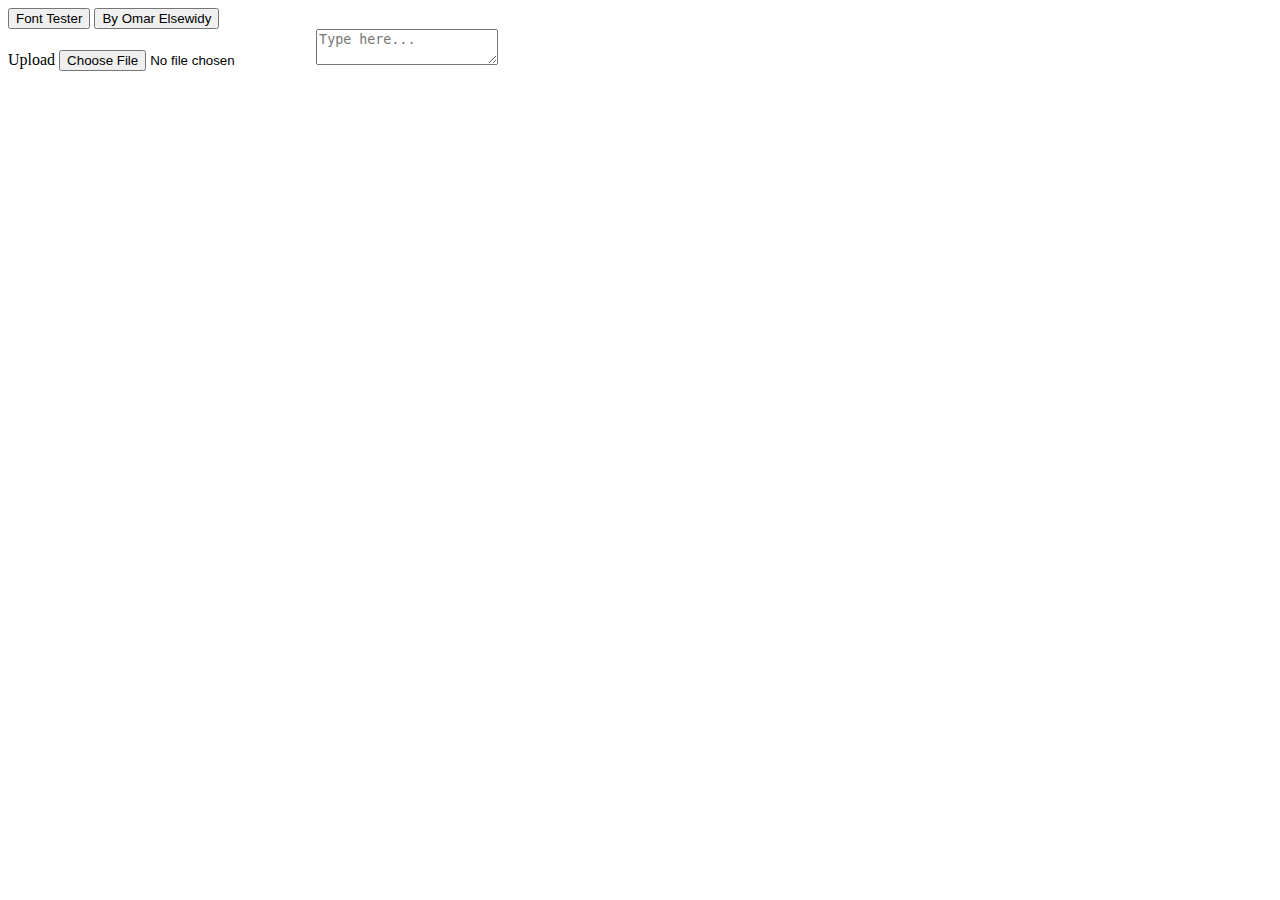
==== index.html @ cdc77854 "Update index.html" ====
<!DOCTYPE html>
<html lang="en">
  <head>
    <meta charset="UTF-8" />
    <title>Font Tester</title>
    <link rel="stylesheet" href="FontTesterCss.css" />
    <script src="FontTesterJava.js"></script>
  </head>
  <body>
    <div class="Header-Div">
      <button class="Header">Font Tester</button>
      <button class="Header-Creator">By Omar Elsewidy</button>
    </div>
    <div class="TestFont">
      <label for="Upload" class="Upload-Button">Upload</label>
      <input
        id="Upload"
        type="file"
        accept=".ttf,.otf"
        onchange="loadFont(event)"
      />
      <textarea id="textArea" placeholder="Type here..."></textarea>
    </div>
    <button class="GitHub-Button" onclick="location.href='https://github.com/Lrwz'><span>Git Hub</span></button>
  </body>
</html>
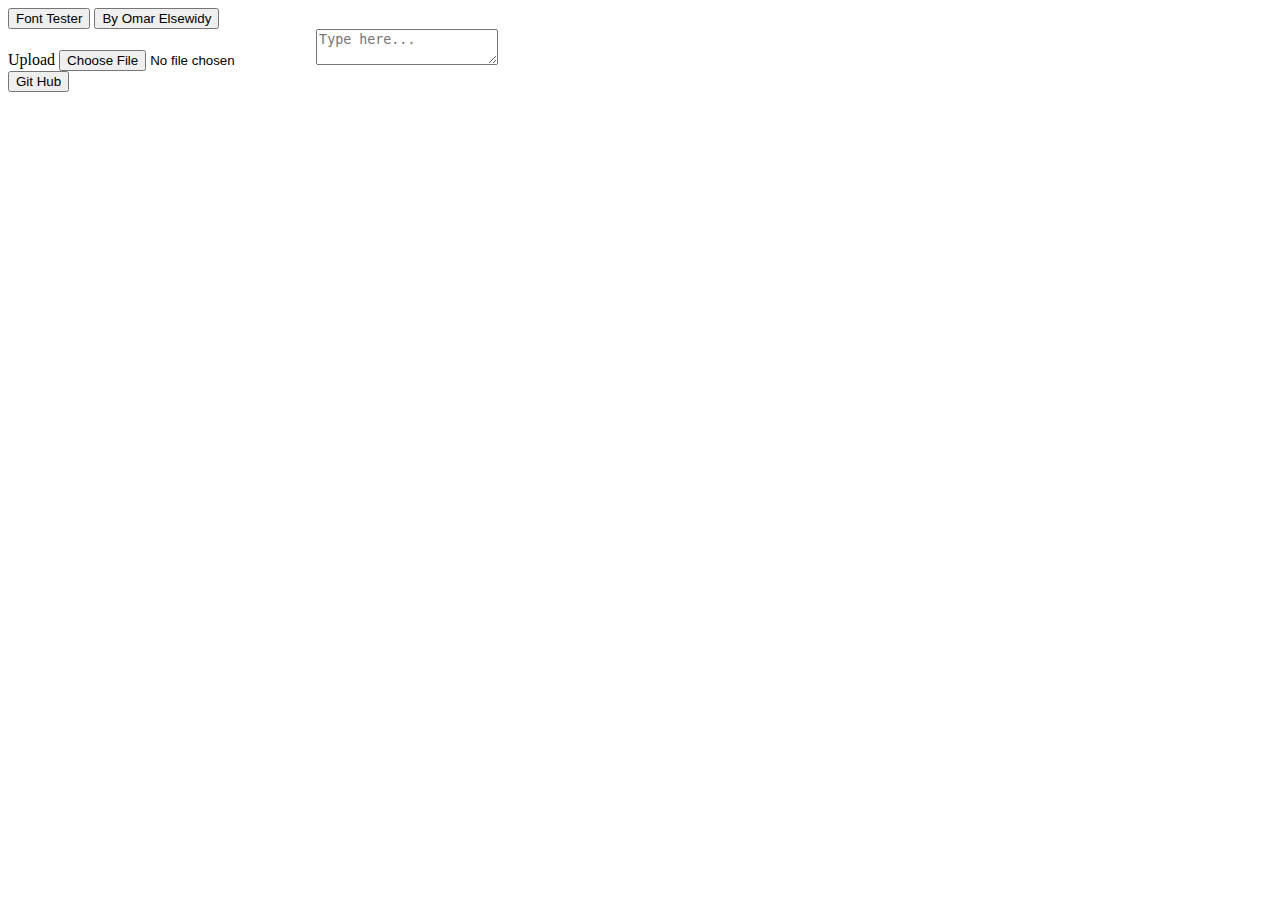
==== commit b81943e3: "Update index.html" ====
--- a/index.html
+++ b/index.html
@@ -21,6 +21,6 @@
       />
       <textarea id="textArea" placeholder="Type here..."></textarea>
     </div>
-    <button class="GitHub-Button" onclick="location.href='https://github.com/Lrwz'><span>Git Hub</span></button>
+    <button class="GitHub-Button" onclick="location.href='https://github.com/Lrwz'"><span>Git Hub</span></button>
   </body>
 </html>
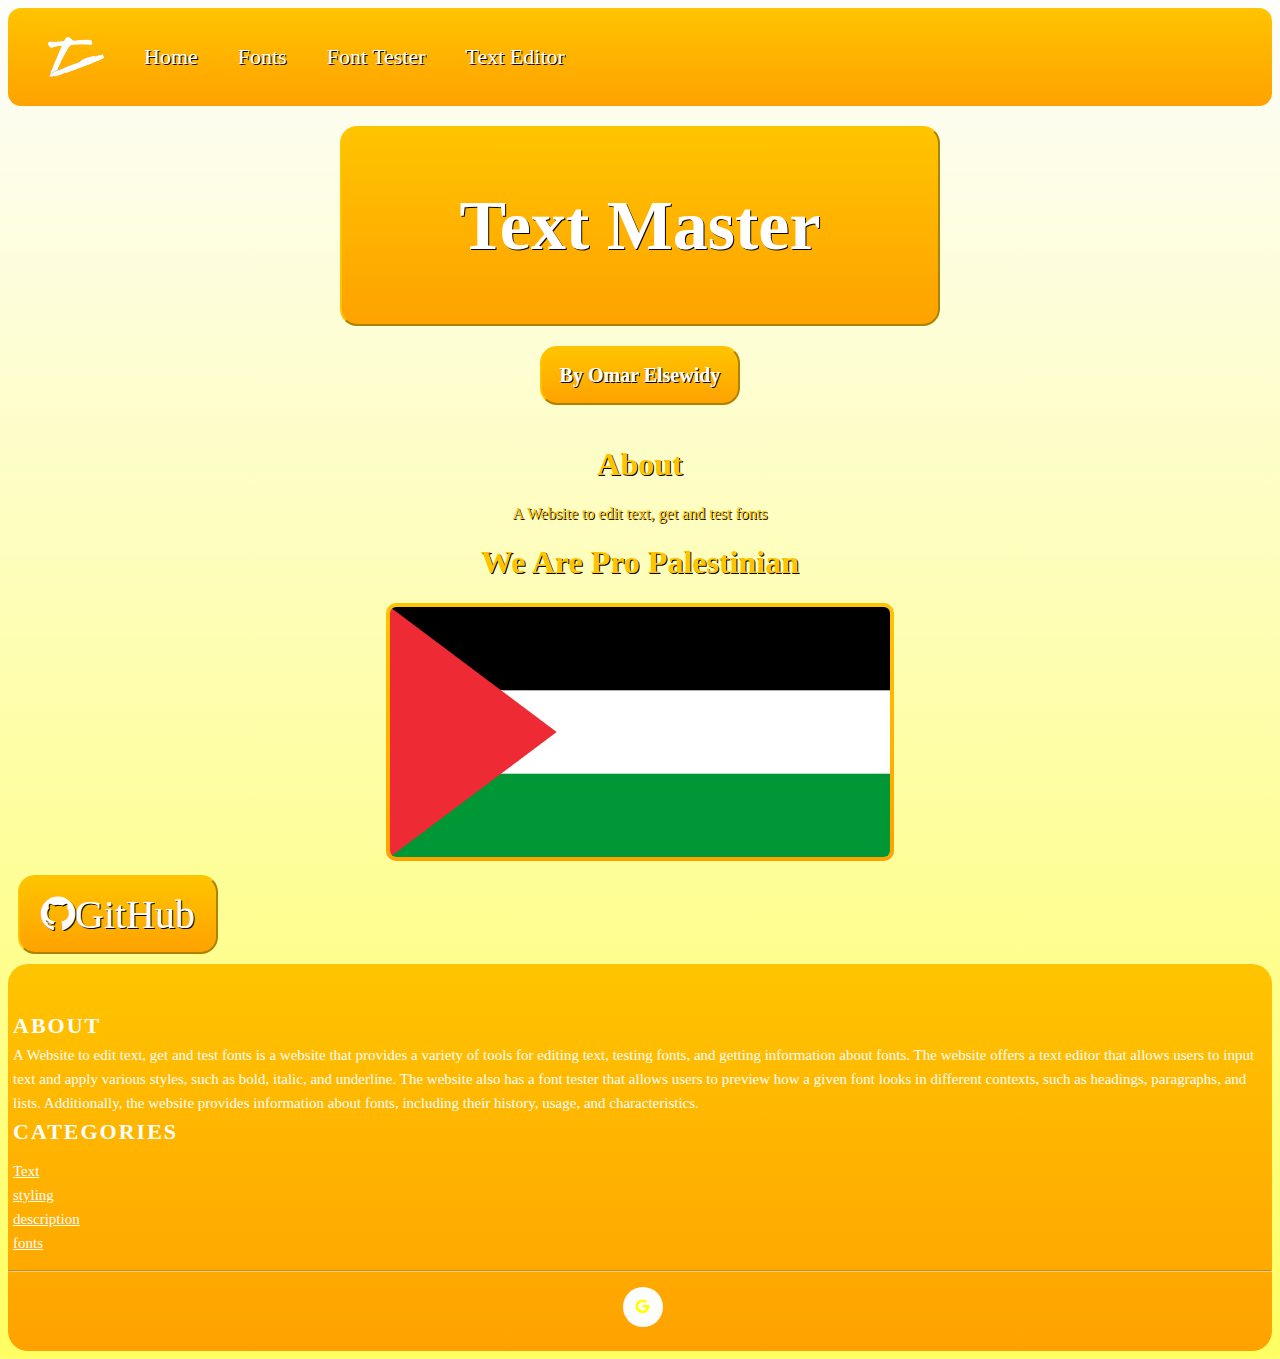
==== commit 7676a9c8: "Add files via upload" ====
--- a/index.html
+++ b/index.html
@@ -1,26 +1,93 @@
 <!DOCTYPE html>
 <html lang="en">
   <head>
-    <meta charset="UTF-8" />
-    <title>Font Tester</title>
-    <link rel="stylesheet" href="FontTesterCss.css" />
-    <script src="FontTesterJava.js"></script>
+    <meta charset="utf-8">
+    <meta http-equiv="X-UA-Compatible" content="IE=edge">
+    <meta name="viewport" content="width=device-width, initial-scale=1">
+    <meta name="viewport" content="initial-scale=1, maximum-scale=1">
+    <title>Text Master</title>
+    <meta name="keywords" content="Text, styling, description, fonts">
+    <meta name="description" content="This website allows users to edit text, test and downoad fonts.">
+    <meta name="author" content="Omar Elsewidy">
+    <link rel="stylesheet" href="Assets/Font-Master.css" />
+    <script src="Assets/Font-Master.js"></script>
+    <link rel="stylesheet" href="https://cdnjs.cloudflare.com/ajax/libs/font-awesome/4.7.0/css/font-awesome.min.css">
   </head>
   <body>
+    <nav class="menu-container">
+      <input type="checkbox" aria-label="Toggle menu" />
+      <span></span>
+      <span></span>
+      <span></span>
+      <a class="menu-logo">
+        <img src="Images/Text Editor.png" alt="Text Editor"/>
+      </a>
+      <div class="menu">
+        <ul>
+          <li>
+            <a href="index.html"> Home </a>
+          </li>
+          <li>
+            <a href="Fonts.html"> Fonts </a>
+          </li>
+          <li>
+            <a href="FontTester.html"> Font Tester </a>
+          </li>
+          <li>
+            <a href="TextEditing.html"> Text Editor </a>
+          </li>
+        </ul>
+        <ul></ul>
+      </div>
+    </nav>
     <div class="Header-Div">
-      <button class="Header">Font Tester</button>
+      <button class="Header">Text Master</button>
       <button class="Header-Creator">By Omar Elsewidy</button>
     </div>
-    <div class="TestFont">
-      <label for="Upload" class="Upload-Button">Upload</label>
-      <input
-        id="Upload"
-        type="file"
-        accept=".ttf,.otf"
-        onchange="loadFont(event)"
-      />
-      <textarea id="textArea" placeholder="Type here..."></textarea>
+    <div class="Main-Content">
+      <div class="About">
+        <h1>About</h1>
+        <p>
+          A Website to edit text, get and test fonts
+        </p>
+      </div>
+      <div class="Palestine">
+        <h1>We Are Pro Palestinian</h1>
+        <img src="Images/Palestine.png" alt="Palestine" class="Palestine-Flag" />
+      </div>
     </div>
-    <button class="GitHub-Button" onclick="location.href='https://github.com/Lrwz'"><span>Git Hub</span></button>
+    <button
+      class="GitHub-Button"
+      onclick="location.href='https://github.com/Lrwz';">
+      <span <i class="fa fa-github"></i>GitHub</span>
+    </button>
+      <footer class="site-footer">
+        <div class="container">
+          <div class="row">
+            <div class="col-sm-12 col-md-6">
+              <h6>About</h6>
+              <p class="footer-p">A Website to edit text, get and test fonts is a website that provides a variety of tools for editing text, testing fonts, and getting information about fonts. The website offers a text editor that allows users to input text and apply various styles, such as bold, italic, and underline. The website also has a font tester that allows users to preview how a given font looks in different contexts, such as headings, paragraphs, and lists. Additionally, the website provides information about fonts, including their history, usage, and characteristics.</p>
+            </div>
+  
+            <div class="col-xs-6 col-md-3">
+              <h6>Categories</h6>
+              <ul class="footer-links">
+                <li><a href="https://www.google.com/search?q=Text" target="_blank" rel="noopener noreferrer">Text</a></li>
+                <li><a href="https://www.google.com/search?q=styling" target="_blank" rel="noopener noreferrer">styling</a></li>
+                <li><a href="https://www.google.com/search?q=description" target="_blank" rel="noopener noreferrer">description</a></li>
+                <li><a href="https://www.google.com/search?q=fonts" target="_blank" rel="noopener noreferrer">fonts</a></li>
+              </ul>
+            </div>
+          </div>
+          <hr>
+        </div>
+            <div class="col-md-4 col-sm-6 col-xs-12">
+              <ul class="social-icons">
+                <li><a class="google" href="https://mail.google.com/mail/?view=cm&fs=1&to=omrelsewidy@gmail.com" target="_blank" rel="noopener noreferrer"><i class="fa fa-google"></i></a></li>
+              </ul>
+            </div>
+          </div>
+        </div>
+  </footer>
   </body>
 </html>
--- a/Assets/Font-Master.css
+++ b/Assets/Font-Master.css
@@ -0,0 +1,505 @@
+body {
+  background: linear-gradient(#fdfdfb, #ffff62);
+  font-family: Times New Roman;
+  overflow-x: hidden;
+  height: 3000;
+}
+body,
+html {
+  background-repeat: no-repeat;
+  background-position: center;
+  max-width: 100;
+}
+.menu-logo {
+  line-height: 0;
+  margin: 0 20px;
+}
+
+.menu-logo img {
+  max-height: 40px;
+  max-width: 100px;
+  flex-shrink: 0;
+}
+.menu-container {
+  position: relative;
+  display: flex;
+  align-items: center;
+  margin-bottom: 20px;
+  text-shadow: 1px 1px 0px #000000;
+  background: linear-gradient(#ffc400, #ffa200);
+  color: #ffffff;
+  padding: 20px;
+  z-index: 1;
+  border-radius: 13px;
+  -webkit-user-select: none;
+  user-select: none;
+  box-sizing: border-box;
+}
+
+.menu-container a {
+  text-decoration: none;
+  color: #ffc400;
+  transition: all 0.5s ease;
+}
+
+.menu-container a:hover {
+  color: #ffa200;
+}
+
+.menu-container input {
+  display: block;
+  width: 35px;
+  height: 25px;
+  margin: 0;
+  position: absolute;
+  cursor: pointer;
+  opacity: 0;
+  z-index: 2;
+  -webkit-touch-callout: none;
+}
+.menu-container span {
+  display: block;
+  width: 33px;
+  height: 4px;
+  margin-bottom: 5px;
+  position: relative;
+  background: #ffffff;
+  border-radius: 3px;
+  z-index: 1;
+  transform-origin: 4px 0px;
+  transition: transform 0.5s cubic-bezier(0.77, 0.2, 0.05, 1),
+    background 0.5s cubic-bezier(0.77, 0.2, 0.05, 1), opacity 0.55s ease;
+}
+
+.menu-container span:first-child {
+  transform-origin: 0% 0%;
+}
+
+.menu-container span:nth-child(3) {
+  transform-origin: 0% 100%;
+}
+
+.menu-container input:checked ~ span {
+  opacity: 1;
+  transform: rotate(45deg) translate(3px, -1px);
+  background: #ffc400;
+}
+
+.menu-container input:checked ~ span:nth-child(4) {
+  opacity: 0;
+  transform: rotate(0deg) scale(0.2, 0.2);
+}
+
+.menu-container input:checked ~ span:nth-child(3) {
+  transform: rotate(-45deg) translate(-5px, 11px);
+}
+
+.menu ul {
+  list-style: none;
+}
+
+.menu li {
+  padding: 10px 0;
+  font-size: 22px;
+}
+@media only screen and (max-width: 767px) {
+  .menu-container {
+    flex-direction: column;
+    align-items: flex-end;
+  }
+
+  .menu-logo {
+    position: absolute;
+    left: 0;
+    top: 50%;
+    transform: translateY(-50%);
+  }
+
+  .menu-logo img {
+    max-height: 30px;
+  }
+
+  .menu {
+    position: absolute;
+    box-sizing: border-box;
+    width: 300px;
+    right: -300px;
+    top: 0;
+    margin: -20px;
+    padding: 75px 50px 50px;
+    text-shadow: 1px 1px 0px #000000;
+    box-shadow: 0px 0px 10px #000;
+    border-bottom-left-radius: 13px;
+    background: linear-gradient(#fdfdfb, #ffff9d);
+    -webkit-font-smoothing: antialiased;
+    transform-origin: 0% 0%;
+    transform: translateX(0%);
+    transition: transform 0.5s cubic-bezier(0.77, 0.2, 0.05, 1);
+  }
+
+  .menu-container input:checked ~ .menu {
+    transform: translateX(-100%);
+  }
+}
+@media only screen and (min-width: 768px) {
+  .menu-container {
+    width: 100%;
+  }
+
+  .menu-container a {
+    color: #ffffff;
+  }
+  .menu-container a:hover {
+    color: #eeeeee;
+  }
+
+  .menu-container input {
+    display: none;
+  }
+  .menu-container span {
+    display: none;
+  }
+
+  .menu {
+    position: relative;
+    width: 100%;
+    display: flex;
+    justify-content: space-between;
+  }
+
+  .menu ul {
+    display: flex;
+    padding: 0;
+  }
+
+  .menu li {
+    padding: 0 20px;
+  }
+}
+.Header-Div {
+  display: flex;
+  flex-direction: column;
+  justify-content: center;
+  align-items: center;
+}
+.Header {
+  font-size: 20px;
+  margin-bottom: 20px;
+  font-family: Times New Roman;
+  display: flex;
+  justify-content: center;
+  align-items: center;
+  width: 600px;
+  height: 200px;
+  font-size: 70px;
+  border-width: 2px;
+  color: #ffffff;
+  border-color: #ffc400;
+  font-weight: bold;
+  border-radius: 17px;
+  text-shadow: 1px 1px 0px #000000;
+  background: linear-gradient(#ffc400, #ffa200);
+  transition: all 0.5s;
+}
+
+.Header:hover {
+  font-size: 80px;
+  border-radius: 23px;
+}
+.Header-Creator {
+  font-size: 20px;
+  margin-bottom: 20px;
+  font-family: Times New Roman;
+  display: flex;
+  justify-content: center;
+  align-items: center;
+  width: 200px;
+  height: 59px;
+  border-width: 2px;
+  color: #fff;
+  border-color: #ffc400;
+  font-weight: bold;
+  border-radius: 17px;
+  text-shadow: 1px 1px 0px rgba(0, 0, 0, 1);
+  background: linear-gradient(#ffc400, #ffa200);
+  transition: all 0.5s;
+}
+.Header-Creator:hover {
+  width: 300px;
+  font-size: 30px;
+  border-radius: 23px;
+}
+input[type="file"] {
+  display: none;
+}
+.TestFont {
+  display: flex;
+  flex-direction: column;
+  justify-content: center;
+  align-items: center;
+  height: 100vh;
+}
+.Upload-Button {
+  font-size: 20px;
+  margin-bottom: 20px;
+  font-family: Times New Roman;
+  display: flex;
+  justify-content: center;
+  align-items: center;
+  width: 156px;
+  height: 59px;
+  border-width: 2px;
+  color: #ffffff;
+  border-color: #ffc400;
+  font-weight: bold;
+  border-radius: 17px;
+  text-shadow: 1px 1px 0px rgba(0, 0, 0, 1);
+  cursor: pointer;
+  background: linear-gradient(#ffc400, #ffa200);
+  transition: all 0.5s;
+}
+
+.Upload-Button:hover {
+  font-size: 30px;
+  border-radius: 23px;
+  width: 166px;
+  height: 69px;
+}
+
+textArea {
+  width: 500px;
+  height: 300px;
+  unicode-bidi: plaintext;
+  text-align: start;
+  padding: 13px;
+  font-family: Times New Roman;
+  font-size: 22px;
+  background-color: #ffffff;
+  color: #ffc400;
+  background: linear-gradient(white, white) padding-box,
+    linear-gradient(to bottom, #ffc400, #ffa200) border-box;
+  border-radius: 10px;
+  border: 4px solid transparent;
+  transition: all 0.5s;
+}
+textArea:hover {
+  color: #ffa200;
+  background-color: #ffffff;
+  font-size: 30px;
+  border-radius: 10px;
+}
+.GitHub-Button {
+  font-size: 40px;
+  margin: 10px;
+  font-family: Times New Roman;
+  text-align: center;
+  width: 200px;
+  height: 79px;
+  border-width: 2px;
+  color: #ffffff;
+  border-color: #ffc400;
+  font-weight: bold;
+  border-radius: 17px;
+  text-shadow: 1px 1px 0px rgba(0, 0, 0, 1);
+  background: linear-gradient(#ffc400, #ffa200);
+  transition: all 0.5s;
+}
+
+.GitHub-Button span {
+  cursor: pointer;
+  display: inline-block;
+  position: relative;
+  transition: 0.5s;
+}
+
+.GitHub-Button span:after {
+  content: "\00bb";
+  position: absolute;
+  opacity: 0;
+  top: 0;
+  right: -1.042vw;
+  transition: 0.5s;
+}
+.GitHub-Button:hover span {
+  padding-right: 25px;
+}
+
+.GitHub-Button:hover span:after {
+  opacity: 1;
+  right: 0;
+}
+.Main-Content {
+  color: #ffc400;
+  text-shadow: 1px 1px 0px #000000;
+  align-items: center;
+  text-align: center;
+  transition: all 0.5s;
+}
+.Main-Content:hover {
+  font-size: 20px;
+  color: #ffa200;
+}
+.Palestine-Flag {
+  width: 500px;
+  height: 250px;
+  background: linear-gradient(white, white) padding-box,
+    linear-gradient(to bottom, #ffc400, #ffa200) border-box;
+  border-radius: 10px;
+  border: 4px solid transparent;
+  transition: all 0.5s;
+}
+.Palestine-Flag:hover {
+  width: 550px;
+  height: 275px;
+}
+.NOT-DONE {
+  color: #ffc400;
+  align-items: center;
+  text-align: center;
+  height: 500px;
+  font-size: 72px;
+  transition: all 0.5s;
+}
+@media only screen and (max-width: 767px) {
+  .Header {
+    width: 300px;
+    height: 200px;
+  }
+  .Palestine-Flag {
+    width: 250px;
+    height: 150px;
+  }
+  .Palestine-Flag:hover {
+    width: 290px;
+    height: 170px;
+  }
+  textArea {
+    width: 280px;
+    height: 260px;
+  }
+}
+.site-footer {
+  background: linear-gradient(#ffc400, #ffa200);
+  padding: 45px 0 20px;
+  font-size: 15px;
+  line-height: 24px;
+  border-radius: 20px;
+  font-family: "Times New Roman", Times, serif;
+  color: #fdfdfb;
+}
+.site-footer hr {
+  border-top-color: #e2bb61;
+  opacity: 0.5;
+}
+.site-footer hr.small {
+  margin: 20px 0;
+}
+.site-footer h6 {
+  color: #fdfdfb;
+  font-size: 22px;
+  text-transform: uppercase;
+  margin: 5px;
+  letter-spacing: 2px;
+}
+.footer-p {
+  margin: 5px;
+  font-family: "Times New Roman", Times, serif;
+}
+.footer-links {
+  padding-left: 0;
+  list-style: none;
+}
+.footer-links li {
+  display: block;
+}
+.footer-links a {
+  margin: 5px;
+  font-family: "Times New Roman", Times, serif;
+  color: #fdfdfb;
+}
+.footer-links a:active,
+.footer-links a:focus,
+.footer-links a:hover {
+  color: #ffff00;
+  text-decoration: none;
+}
+.footer-links.inline li {
+  display: inline-block;
+}
+.site-footer .social-icons {
+  text-align: center;
+}
+.site-footer .social-icons a {
+  width: 40px;
+  height: 40px;
+  line-height: 40px;
+  margin-left: 6px;
+  margin-right: 0;
+  border-radius: 100%;
+  background-color: #fdfdfb;
+}
+@media (max-width: 991px) {
+  .site-footer [class^="col-"] {
+    margin-bottom: 30px;
+  }
+}
+@media (max-width: 767px) {
+  .site-footer {
+    padding-bottom: 0;
+  }
+  .site-footer .social-icons {
+    text-align: center;
+  }
+}
+.social-icons {
+  padding-left: 0;
+  margin-bottom: 0;
+  list-style: none;
+}
+.social-icons li {
+  display: inline-block;
+  margin-bottom: 4px;
+}
+.social-icons li.title {
+  text-transform: uppercase;
+  color: #ffff00;
+  font-weight: 700;
+  font-size: 13px;
+}
+.social-icons a {
+  background-color: #eceeef;
+  color: #ffff00;
+  font-size: 16px;
+  display: inline-block;
+  line-height: 44px;
+  width: 44px;
+  height: 44px;
+  text-align: center;
+  margin-right: 8px;
+  border-radius: 100%;
+  -webkit-transition: all 0.2s linear;
+  -o-transition: all 0.2s linear;
+  transition: all 0.2s linear;
+}
+.social-icons a:active,
+.social-icons a:focus,
+.social-icons a:hover {
+  color: #fff;
+  background-color: #ffc400;
+}
+.social-icons.size-sm a {
+  line-height: 34px;
+  height: 34px;
+  width: 34px;
+  font-size: 14px;
+}
+.social-icons a.google:hover {
+  background: #ffff00;
+}
+@media (max-width: 767px) {
+  .social-icons li.title {
+    display: block;
+    margin-right: 0;
+    font-weight: 600;
+  }
+}
